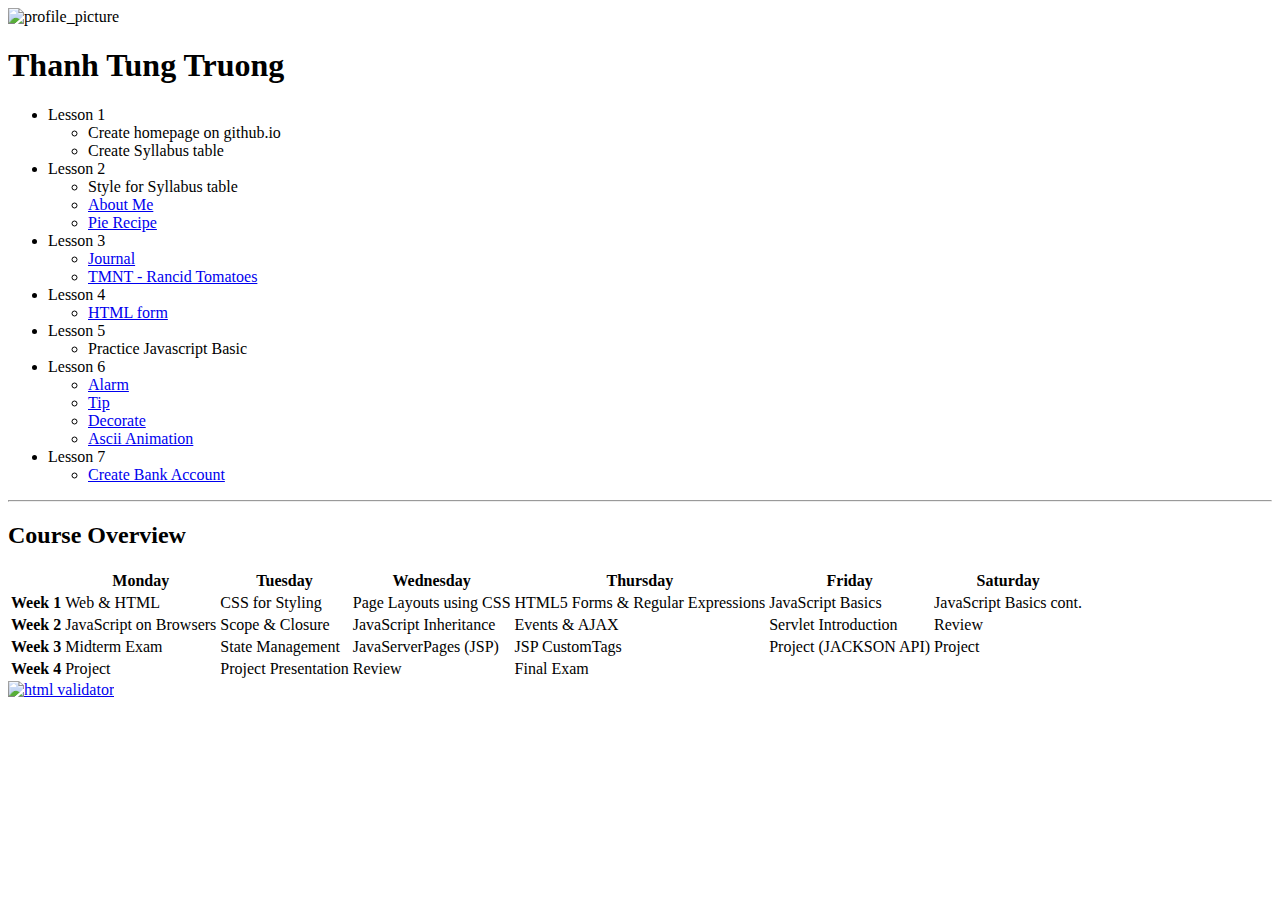
==== index.html @ 616d90af "lesson 7" ====
<!DOCTYPE html>
<html lang="en">
    <head>
        <title>Home Page</title>
        <link href="style.css" rel="stylesheet">
    </head>

    <body>
        <img src="profile_picture.jpg" alt="profile_picture" height="300" width="300" />
        <h1>Thanh Tung Truong</h1>
        <ul>
            <li>
                Lesson 1
                <ul>
                    <li>Create homepage on github.io</li> 
                    <li>Create Syllabus table</li> 
                </ul>
            </li>

            <li>
                Lesson 2
                <ul>
                    <li>Style for Syllabus table</li> 
                    <li><a href="lesson2/aboutme.html" target="_blank">About Me</a></li>
                    <li><a href="lesson2/pie.html" target="_blank">Pie Recipe</a></li>
                </ul>
            </li>

            <li>
                Lesson 3
                <ul>
                    <li><a href="lesson3/journal/journal.html" target="_blank">Journal</a></li>
                    <li><a href="lesson3/prob1/tmnt.html" target="_blank">TMNT - Rancid Tomatoes</a></li>
                </ul>
            </li>

            <li>
                Lesson 4
                <ul>
                    <li><a href="lesson4/form.html" target="_blank">HTML form</a></li>
                </ul>
            </li>

            <li>
                Lesson 5
                <ul>
                    <li>Practice Javascript Basic</li>
                </ul>
            </li>

            <li>
                Lesson 6
                <ul>
                    <li><a href="lesson6/alarm/index.html" target="_blank">Alarm</a></li>
                    <li><a href="lesson6/tip/index.html" target="_blank">Tip</a></li>
                    <li><a href="lesson6/decorate/index.html" target="_blank">Decorate</a></li>
                    <li><a href="lesson6/animation/ascii.html" target="_blank">Ascii Animation</a></li>
                </ul>
            </li>

            <li>
                Lesson 7
                <ul>
                    <li><a href="lesson7/bank_account/index.html" target="_blank">Create Bank Account</a></li>
                </ul>
            </li>

        </ul>
        <hr />
        <h2>Course Overview</h2>
        
        <table>
            <tr>
                <th></th>
                <th>Monday</th>
                <th>Tuesday</th>
                <th>Wednesday</th>
                <th>Thursday</th>
                <th>Friday</th>
                <th>Saturday</th>
            </tr>

            <tr>
                <td><strong>Week 1</strong></td>
                <td>Web & HTML</td>
                <td>CSS for Styling</td>
                <td>Page Layouts using CSS</td>
                <td>HTML5 Forms & Regular Expressions</td>
                <td>JavaScript Basics</td>
                <td>JavaScript Basics cont.</td>
            </tr>
         
            <tr>
                <td><strong>Week 2</strong></td>
                <td>JavaScript on Browsers</td>
                <td>Scope & Closure</td>
                <td>JavaScript Inheritance</td>
                <td>Events & AJAX</td>
                <td>Servlet Introduction</td>
                <td>Review</td>
            </tr>

            <tr>
                <td><strong>Week 3</strong></td>
                <td>Midterm Exam</td>
                <td>State Management</td>
                <td>JavaServerPages (JSP)</td>
                <td>JSP CustomTags</td>
                <td>Project (JACKSON API)</td>
                <td>Project</td>
            </tr>

            <tr>
                <td><strong>Week 4</strong></td>
                <td>Project</td>
                <td>Project Presentation</td>
                <td>Review</td>
                <td>Final Exam</td>
                <td></td>
                <td></td>
            </tr>
        </table>

        <div id="validation">
            <a href="https://validator.w3.org/check/referer" target="_blank">
                <img src="https://www.w3.org/Icons/valid-xhtml10" alt="html validator" referrerpolicy="no-referrer-when-downgrade" />
            </a>
        </div>
    </body>
</html>
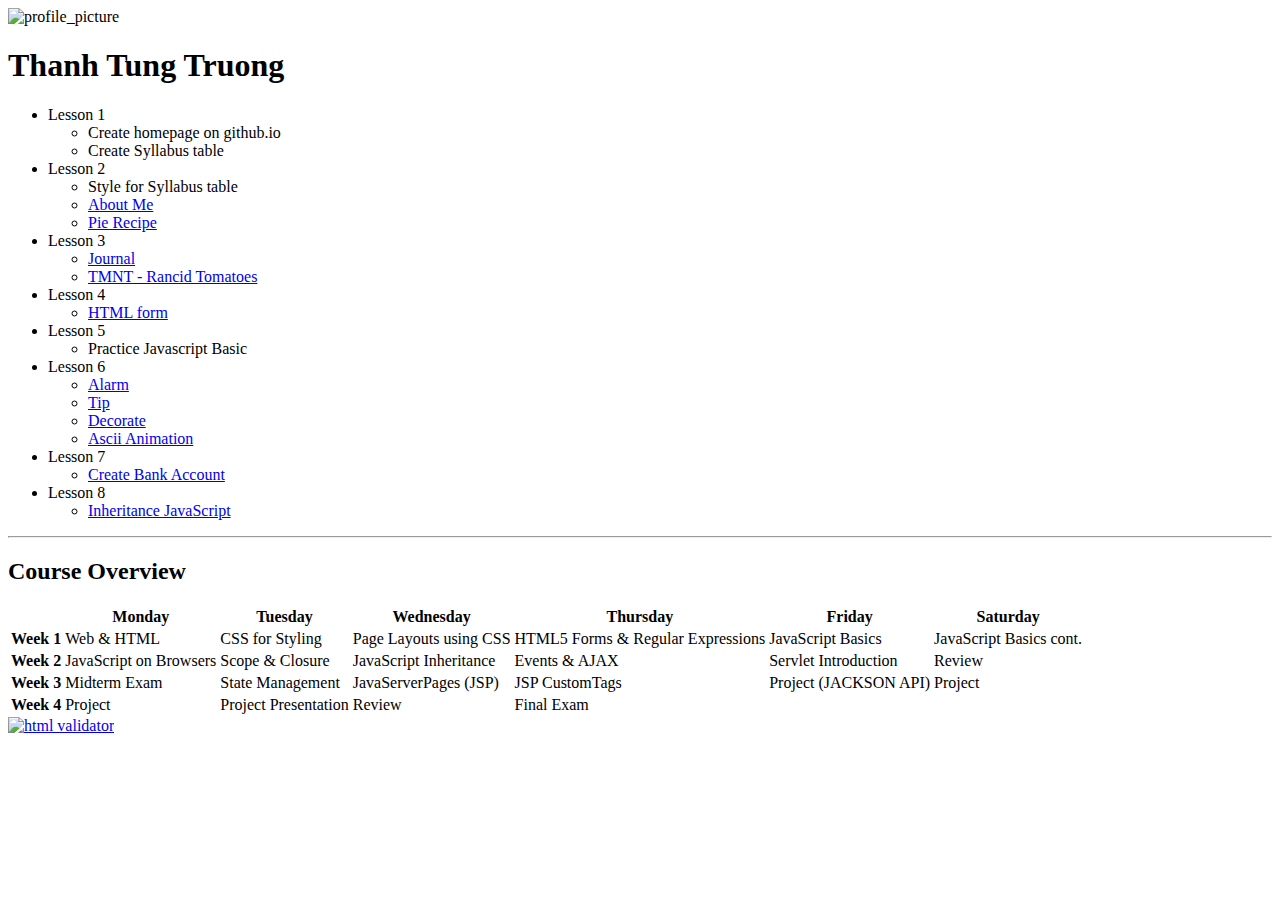
==== commit a34c07e4: "lesson8" ====
--- a/index.html
+++ b/index.html
@@ -65,6 +65,12 @@
                 </ul>
             </li>
 
+            <li>
+                Lesson 8
+                <ul>
+                    <li><a href="https://github.com/truongthanhtungitvn/truongthanhtungitvn.github.io/tree/main/lesson8" target="_blank">Inheritance JavaScript</a></li>
+                </ul>
+            </li>
         </ul>
         <hr />
         <h2>Course Overview</h2>
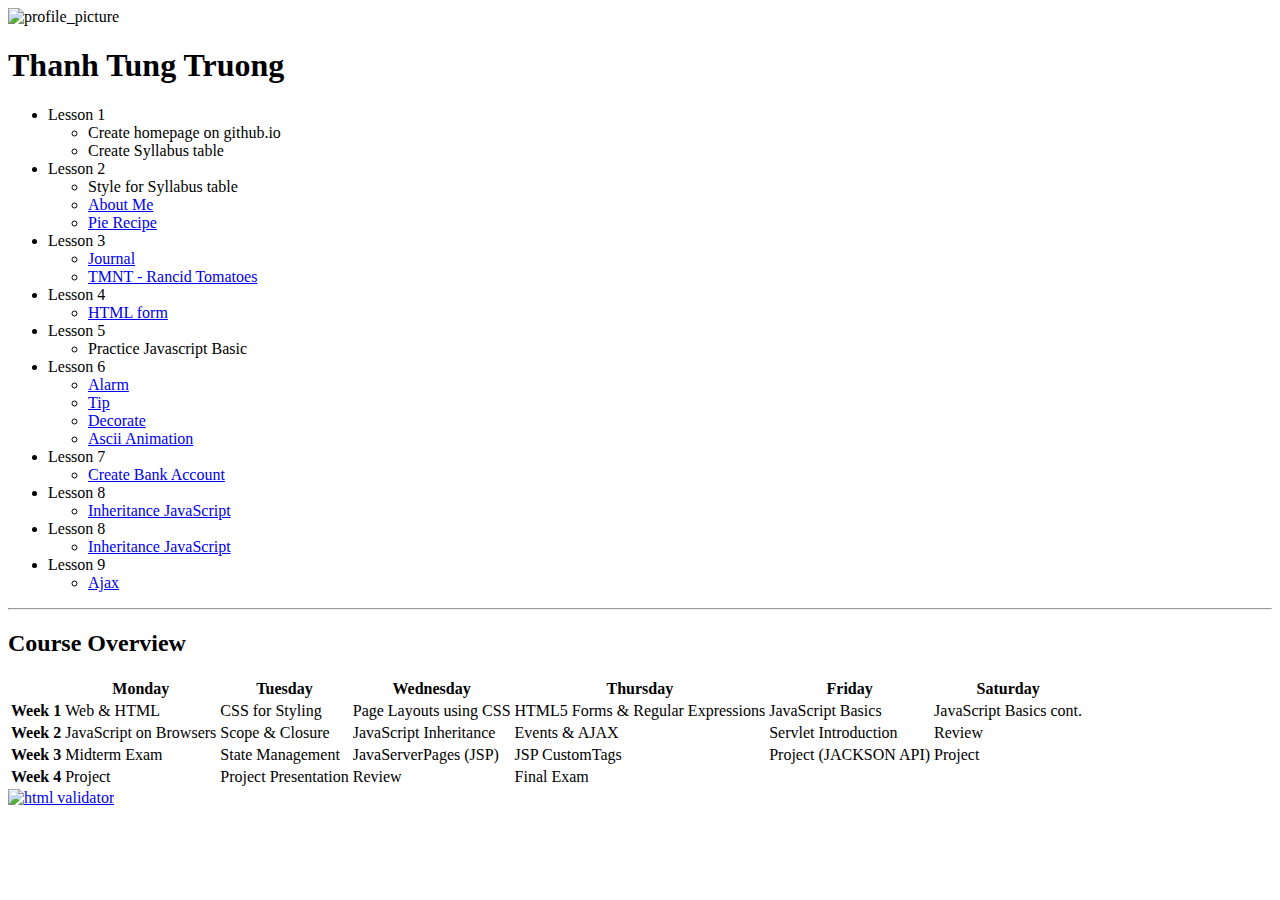
==== commit 4a4a9eb7: "ajax" ====
--- a/index.html
+++ b/index.html
@@ -71,6 +71,20 @@
                     <li><a href="https://github.com/truongthanhtungitvn/truongthanhtungitvn.github.io/tree/main/lesson8" target="_blank">Inheritance JavaScript</a></li>
                 </ul>
             </li>
+
+            <li>
+                Lesson 8
+                <ul>
+                    <li><a href="https://github.com/truongthanhtungitvn/truongthanhtungitvn.github.io/tree/main/lesson8" target="_blank">Inheritance JavaScript</a></li>
+                </ul>
+            </li>
+
+            <li>
+                Lesson 9
+                <ul>
+                    <li><a href="https://github.com/truongthanhtungitvn/truongthanhtungitvn.github.io/tree/main/lesson9" target="_blank">Ajax</a></li>
+                </ul>
+            </li>
         </ul>
         <hr />
         <h2>Course Overview</h2>
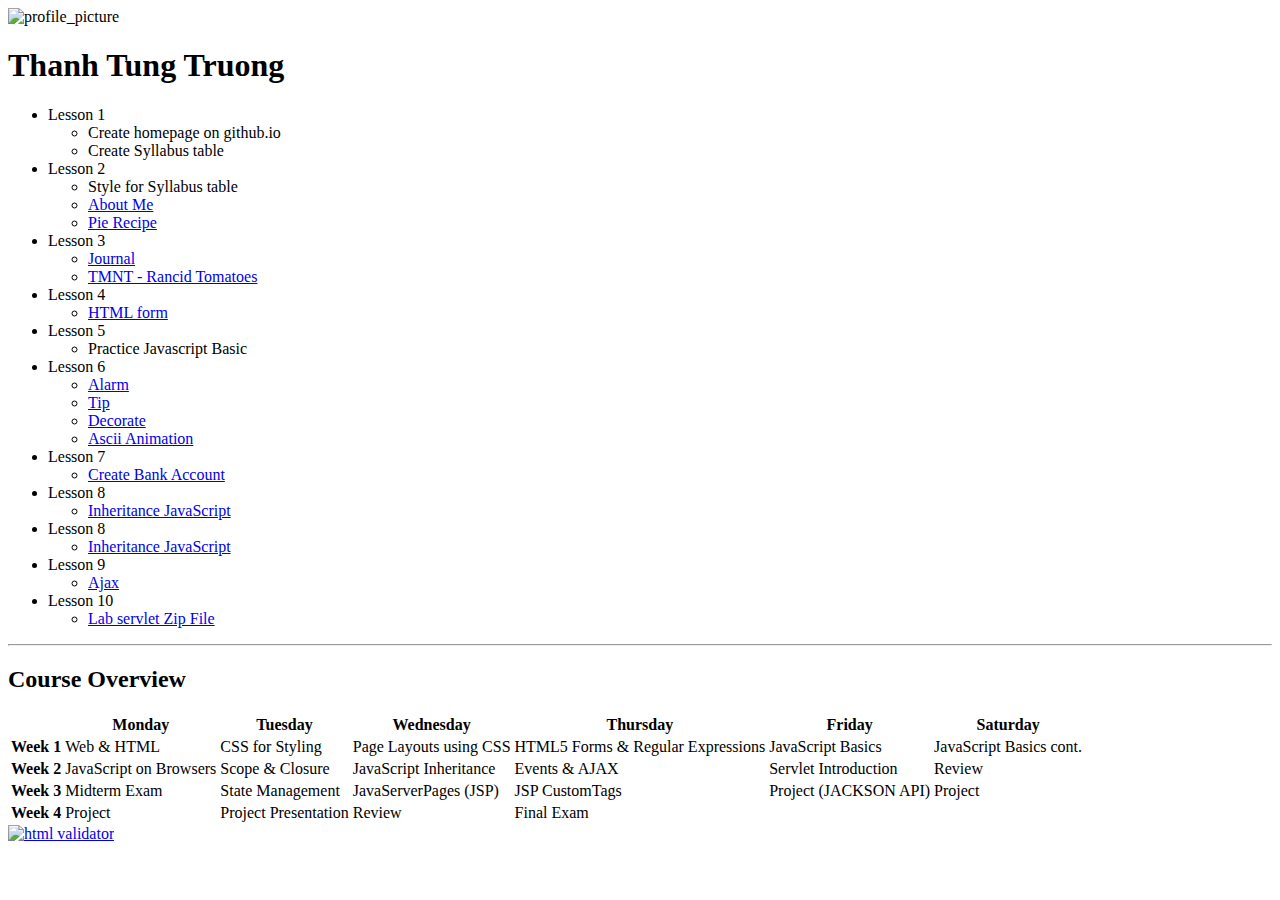
==== commit 005083bf: "lap 10" ====
--- a/index.html
+++ b/index.html
@@ -82,7 +82,14 @@
             <li>
                 Lesson 9
                 <ul>
-                    <li><a href="https://github.com/truongthanhtungitvn/truongthanhtungitvn.github.io/tree/main/lesson9" target="_blank">Ajax</a></li>
+                    <li><a href="lesson9" target="_blank">Ajax</a></li>
+                </ul>
+            </li>
+
+            <li>
+                Lesson 10 
+                <ul>
+                    <li><a href="lesson10/611962_ThanhTungTruong_Lab10.zip" target="_blank">Lab servlet Zip File</a></li>
                 </ul>
             </li>
         </ul>
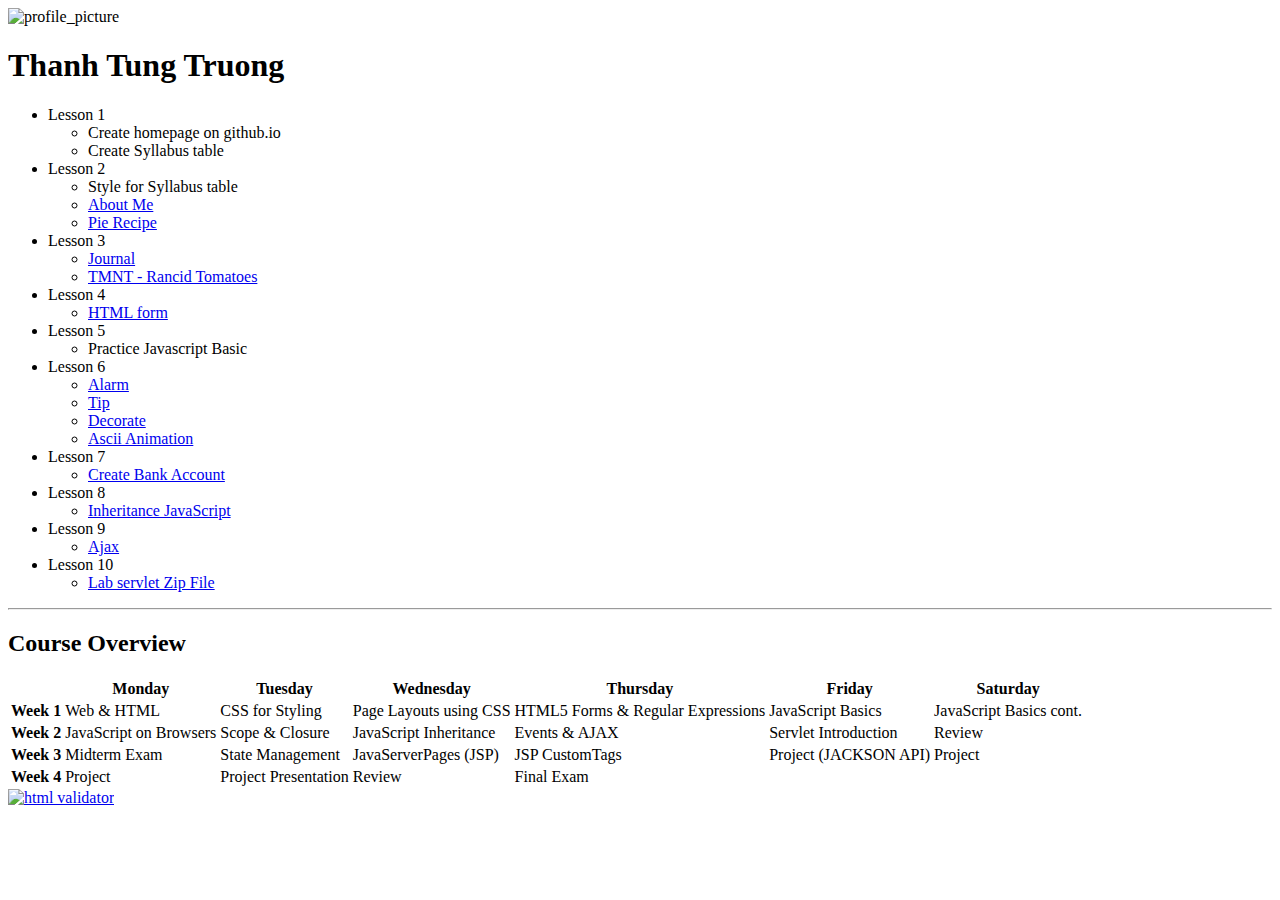
==== commit a9fc9022: "update link menu" ====
--- a/index.html
+++ b/index.html
@@ -62,13 +62,6 @@
                 Lesson 7
                 <ul>
                     <li><a href="lesson7/bank_account/index.html" target="_blank">Create Bank Account</a></li>
-                </ul>
-            </li>
-
-            <li>
-                Lesson 8
-                <ul>
-                    <li><a href="https://github.com/truongthanhtungitvn/truongthanhtungitvn.github.io/tree/main/lesson8" target="_blank">Inheritance JavaScript</a></li>
                 </ul>
             </li>
 
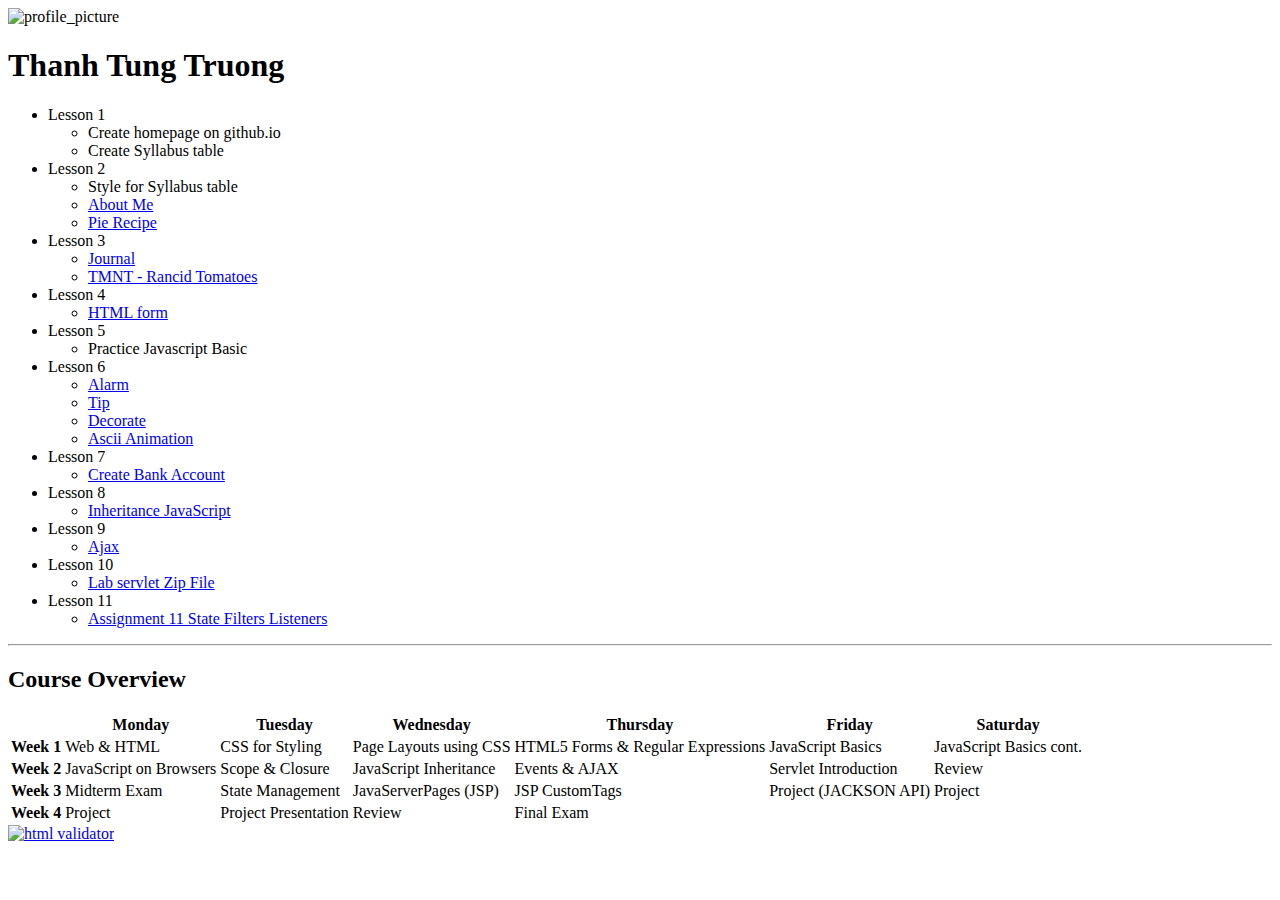
==== commit 9e79a6a0: "lab 11" ====
--- a/index.html
+++ b/index.html
@@ -85,6 +85,14 @@
                     <li><a href="lesson10/611962_ThanhTungTruong_Lab10.zip" target="_blank">Lab servlet Zip File</a></li>
                 </ul>
             </li>
+
+            <li>
+                Lesson 11
+                <ul>
+                    <li><a href="lesson11/611962_ThanhTungTruong_Lab11.zip" target="_blank">Assignment 11 State Filters Listeners</a></li>
+                </ul>
+            </li>
+
         </ul>
         <hr />
         <h2>Course Overview</h2>
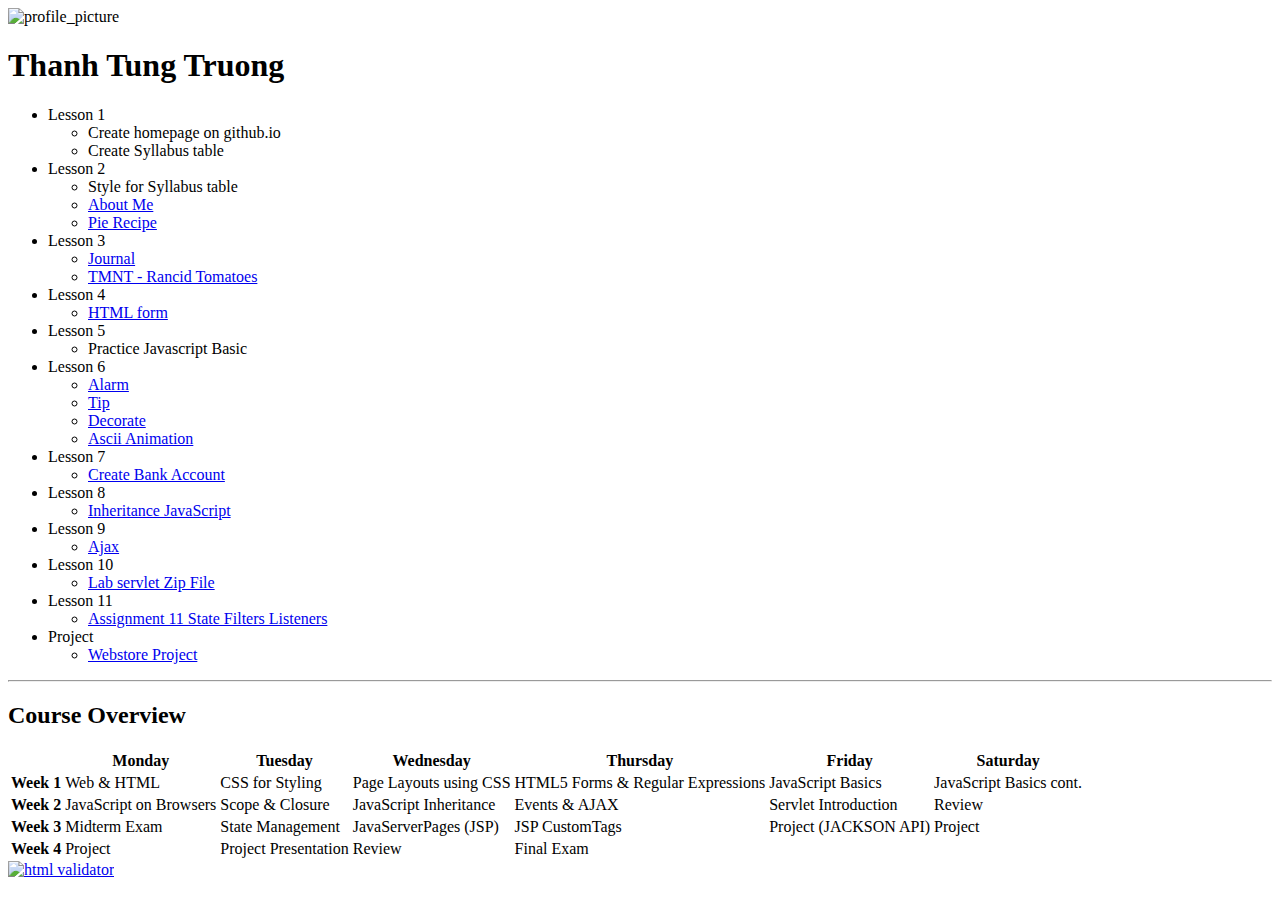
==== commit 45bd01ed: "webstore project" ====
--- a/index.html
+++ b/index.html
@@ -93,6 +93,12 @@
                 </ul>
             </li>
 
+            <li>
+                Project
+                <ul>
+                    <li><a href="project/ThanhTungTruong_Team2_webstore.zip" target="_blank">Webstore Project</a></li>
+                </ul>
+            </li>
         </ul>
         <hr />
         <h2>Course Overview</h2>
